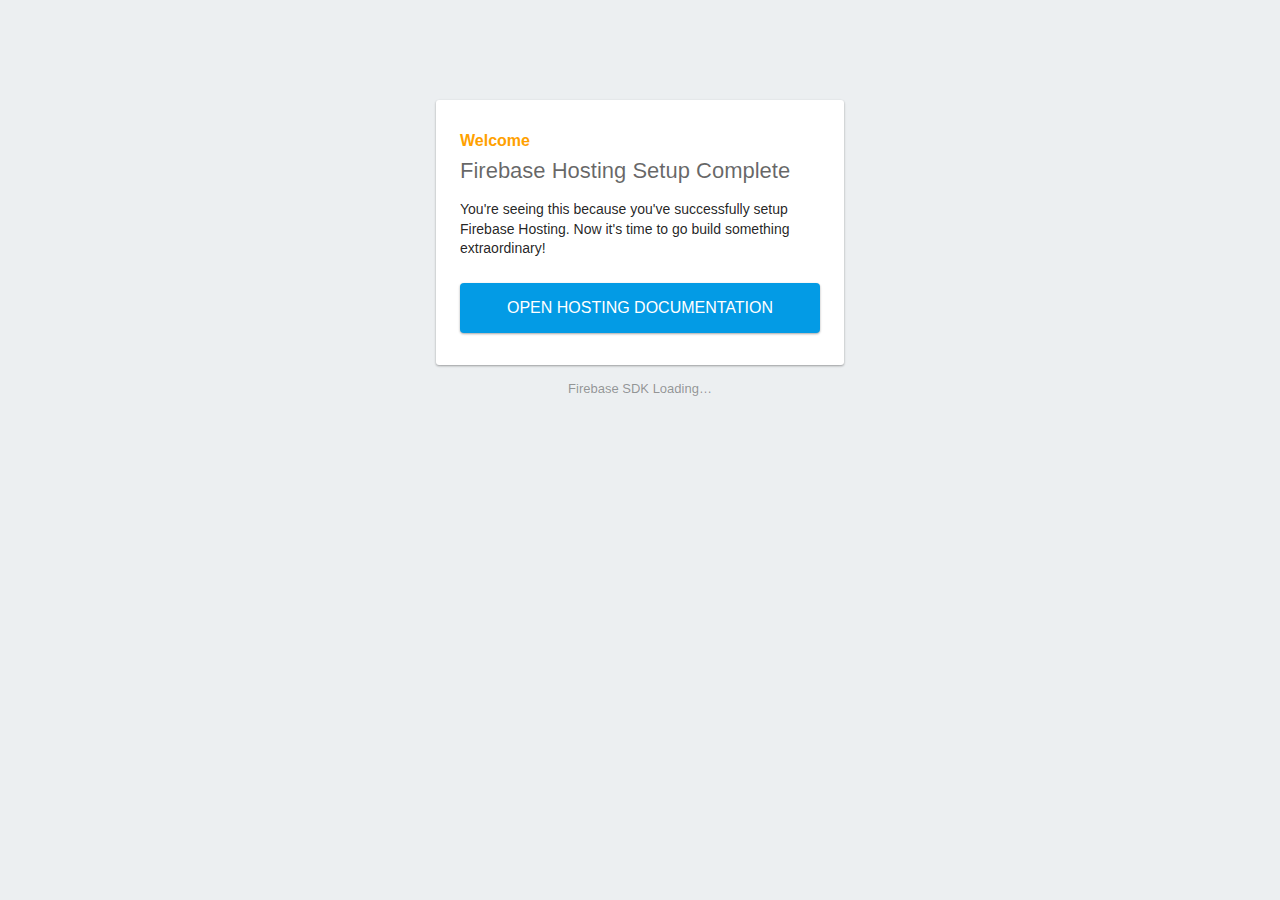
==== public/index.html @ d8e9c742 "Creation of the "Site in construction"" ====
<!DOCTYPE html>
<html>
  <head>
    <meta charset="utf-8">
    <meta name="viewport" content="width=device-width, initial-scale=1">
    <title>Welcome to Firebase Hosting</title>

    <!-- update the version number as needed -->
    <script defer src="/__/firebase/9.6.4/firebase-app-compat.js"></script>
    <!-- include only the Firebase features as you need -->
    <script defer src="/__/firebase/9.6.4/firebase-auth-compat.js"></script>
    <script defer src="/__/firebase/9.6.4/firebase-database-compat.js"></script>
    <script defer src="/__/firebase/9.6.4/firebase-firestore-compat.js"></script>
    <script defer src="/__/firebase/9.6.4/firebase-functions-compat.js"></script>
    <script defer src="/__/firebase/9.6.4/firebase-messaging-compat.js"></script>
    <script defer src="/__/firebase/9.6.4/firebase-storage-compat.js"></script>
    <script defer src="/__/firebase/9.6.4/firebase-analytics-compat.js"></script>
    <script defer src="/__/firebase/9.6.4/firebase-remote-config-compat.js"></script>
    <script defer src="/__/firebase/9.6.4/firebase-performance-compat.js"></script>
    <!-- 
      initialize the SDK after all desired features are loaded, set useEmulator to false
      to avoid connecting the SDK to running emulators.
    -->
    <script defer src="/__/firebase/init.js?useEmulator=true"></script>

    <style media="screen">
      body { background: #ECEFF1; color: rgba(0,0,0,0.87); font-family: Roboto, Helvetica, Arial, sans-serif; margin: 0; padding: 0; }
      #message { background: white; max-width: 360px; margin: 100px auto 16px; padding: 32px 24px; border-radius: 3px; }
      #message h2 { color: #ffa100; font-weight: bold; font-size: 16px; margin: 0 0 8px; }
      #message h1 { font-size: 22px; font-weight: 300; color: rgba(0,0,0,0.6); margin: 0 0 16px;}
      #message p { line-height: 140%; margin: 16px 0 24px; font-size: 14px; }
      #message a { display: block; text-align: center; background: #039be5; text-transform: uppercase; text-decoration: none; color: white; padding: 16px; border-radius: 4px; }
      #message, #message a { box-shadow: 0 1px 3px rgba(0,0,0,0.12), 0 1px 2px rgba(0,0,0,0.24); }
      #load { color: rgba(0,0,0,0.4); text-align: center; font-size: 13px; }
      @media (max-width: 600px) {
        body, #message { margin-top: 0; background: white; box-shadow: none; }
        body { border-top: 16px solid #ffa100; }
      }
    </style>
  </head>
  <body>
    <div id="message">
      <h2>Welcome</h2>
      <h1>Firebase Hosting Setup Complete</h1>
      <p>You're seeing this because you've successfully setup Firebase Hosting. Now it's time to go build something extraordinary!</p>
      <a target="_blank" href="https://firebase.google.com/docs/hosting/">Open Hosting Documentation</a>
    </div>
    <p id="load">Firebase SDK Loading&hellip;</p>

    <script>
      document.addEventListener('DOMContentLoaded', function() {
        const loadEl = document.querySelector('#load');
        // // 🔥🔥🔥🔥🔥🔥🔥🔥🔥🔥🔥🔥🔥🔥🔥🔥🔥🔥🔥🔥🔥🔥🔥🔥🔥🔥🔥🔥🔥🔥🔥
        // // The Firebase SDK is initialized and available here!
        //
        // firebase.auth().onAuthStateChanged(user => { });
        // firebase.database().ref('/path/to/ref').on('value', snapshot => { });
        // firebase.firestore().doc('/foo/bar').get().then(() => { });
        // firebase.functions().httpsCallable('yourFunction')().then(() => { });
        // firebase.messaging().requestPermission().then(() => { });
        // firebase.storage().ref('/path/to/ref').getDownloadURL().then(() => { });
        // firebase.analytics(); // call to activate
        // firebase.analytics().logEvent('tutorial_completed');
        // firebase.performance(); // call to activate
        //
        // // 🔥🔥🔥🔥🔥🔥🔥🔥🔥🔥🔥🔥🔥🔥🔥🔥🔥🔥🔥🔥🔥🔥🔥🔥🔥🔥🔥🔥🔥🔥🔥

        try {
          let app = firebase.app();
          let features = [
            'auth', 
            'database', 
            'firestore',
            'functions',
            'messaging', 
            'storage', 
            'analytics', 
            'remoteConfig',
            'performance',
          ].filter(feature => typeof app[feature] === 'function');
          loadEl.textContent = `Firebase SDK loaded with ${features.join(', ')}`;
        } catch (e: any) {
          console.error(e);
          loadEl.textContent = 'Error loading the Firebase SDK, check the console.';
        }
      });
    </script>
  </body>
</html>
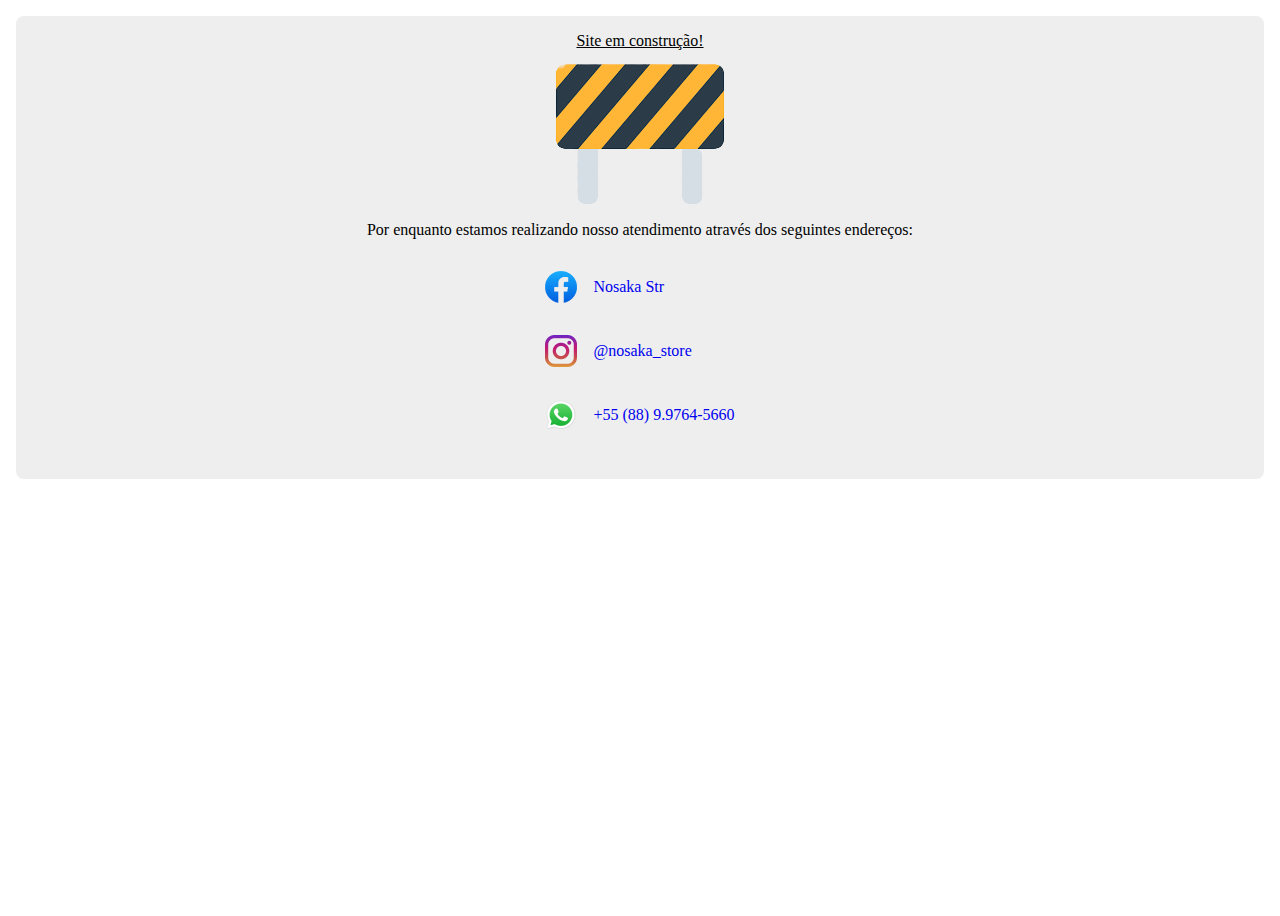
==== commit c17d0062: "Change of directory" ====
--- a/public/index.html
+++ b/public/index.html
@@ -1,89 +1,27 @@
 <!DOCTYPE html>
-<html>
-  <head>
-    <meta charset="utf-8">
-    <meta name="viewport" content="width=device-width, initial-scale=1">
-    <title>Welcome to Firebase Hosting</title>
+<html lang="en">
+<!-- #292a2e #f9ce30 -->
 
-    <!-- update the version number as needed -->
-    <script defer src="/__/firebase/9.6.4/firebase-app-compat.js"></script>
-    <!-- include only the Firebase features as you need -->
-    <script defer src="/__/firebase/9.6.4/firebase-auth-compat.js"></script>
-    <script defer src="/__/firebase/9.6.4/firebase-database-compat.js"></script>
-    <script defer src="/__/firebase/9.6.4/firebase-firestore-compat.js"></script>
-    <script defer src="/__/firebase/9.6.4/firebase-functions-compat.js"></script>
-    <script defer src="/__/firebase/9.6.4/firebase-messaging-compat.js"></script>
-    <script defer src="/__/firebase/9.6.4/firebase-storage-compat.js"></script>
-    <script defer src="/__/firebase/9.6.4/firebase-analytics-compat.js"></script>
-    <script defer src="/__/firebase/9.6.4/firebase-remote-config-compat.js"></script>
-    <script defer src="/__/firebase/9.6.4/firebase-performance-compat.js"></script>
-    <!-- 
-      initialize the SDK after all desired features are loaded, set useEmulator to false
-      to avoid connecting the SDK to running emulators.
-    -->
-    <script defer src="/__/firebase/init.js?useEmulator=true"></script>
+<head>
+    <meta charset="UTF-8">
+    <meta http-equiv="X-UA-Compatible" content="IE=edge">
+    <meta name="viewport" content="width=device-width, initial-scale=1.0">
+    <link rel="stylesheet" href="./css/style.css">
+    <title>Nosaka Store(em construção)</title>
+</head>
 
-    <style media="screen">
-      body { background: #ECEFF1; color: rgba(0,0,0,0.87); font-family: Roboto, Helvetica, Arial, sans-serif; margin: 0; padding: 0; }
-      #message { background: white; max-width: 360px; margin: 100px auto 16px; padding: 32px 24px; border-radius: 3px; }
-      #message h2 { color: #ffa100; font-weight: bold; font-size: 16px; margin: 0 0 8px; }
-      #message h1 { font-size: 22px; font-weight: 300; color: rgba(0,0,0,0.6); margin: 0 0 16px;}
-      #message p { line-height: 140%; margin: 16px 0 24px; font-size: 14px; }
-      #message a { display: block; text-align: center; background: #039be5; text-transform: uppercase; text-decoration: none; color: white; padding: 16px; border-radius: 4px; }
-      #message, #message a { box-shadow: 0 1px 3px rgba(0,0,0,0.12), 0 1px 2px rgba(0,0,0,0.24); }
-      #load { color: rgba(0,0,0,0.4); text-align: center; font-size: 13px; }
-      @media (max-width: 600px) {
-        body, #message { margin-top: 0; background: white; box-shadow: none; }
-        body { border-top: 16px solid #ffa100; }
-      }
-    </style>
-  </head>
-  <body>
-    <div id="message">
-      <h2>Welcome</h2>
-      <h1>Firebase Hosting Setup Complete</h1>
-      <p>You're seeing this because you've successfully setup Firebase Hosting. Now it's time to go build something extraordinary!</p>
-      <a target="_blank" href="https://firebase.google.com/docs/hosting/">Open Hosting Documentation</a>
+<body>
+    <div class="container">
+        <span style="text-decoration: underline;"> Site em construção!</span>
+        <img src="./assets/dont pass.png" alt="">
+        <span>Por enquanto estamos realizando nosso atendimento através dos seguintes endereços: </span>
+
+        <span class="contacts">
+            <a href="https://www.facebook.com/profile.php?id=100077527835831" target="_blank"><img src="assets/icons/facebook.png" alt="facebook"> Nosaka Str </a>
+            <a href="https://www.instagram.com/nosaka_store/" target="_blank"> <img src="assets/icons/instagram.png" alt="instagram">@nosaka_store</a>
+            <a href="https://api.whatsapp.com/send?phone=55 88 9 9764 5660" target="_blank"><img src="./assets/icons/whatsapp.png" alt="whatsapp"> +55 (88) 9.9764-5660 </a>
+        </span>
     </div>
-    <p id="load">Firebase SDK Loading&hellip;</p>
+</body>
 
-    <script>
-      document.addEventListener('DOMContentLoaded', function() {
-        const loadEl = document.querySelector('#load');
-        // // 🔥🔥🔥🔥🔥🔥🔥🔥🔥🔥🔥🔥🔥🔥🔥🔥🔥🔥🔥🔥🔥🔥🔥🔥🔥🔥🔥🔥🔥🔥🔥
-        // // The Firebase SDK is initialized and available here!
-        //
-        // firebase.auth().onAuthStateChanged(user => { });
-        // firebase.database().ref('/path/to/ref').on('value', snapshot => { });
-        // firebase.firestore().doc('/foo/bar').get().then(() => { });
-        // firebase.functions().httpsCallable('yourFunction')().then(() => { });
-        // firebase.messaging().requestPermission().then(() => { });
-        // firebase.storage().ref('/path/to/ref').getDownloadURL().then(() => { });
-        // firebase.analytics(); // call to activate
-        // firebase.analytics().logEvent('tutorial_completed');
-        // firebase.performance(); // call to activate
-        //
-        // // 🔥🔥🔥🔥🔥🔥🔥🔥🔥🔥🔥🔥🔥🔥🔥🔥🔥🔥🔥🔥🔥🔥🔥🔥🔥🔥🔥🔥🔥🔥🔥
-
-        try {
-          let app = firebase.app();
-          let features = [
-            'auth', 
-            'database', 
-            'firestore',
-            'functions',
-            'messaging', 
-            'storage', 
-            'analytics', 
-            'remoteConfig',
-            'performance',
-          ].filter(feature => typeof app[feature] === 'function');
-          loadEl.textContent = `Firebase SDK loaded with ${features.join(', ')}`;
-        } catch (e: any) {
-          console.error(e);
-          loadEl.textContent = 'Error loading the Firebase SDK, check the console.';
-        }
-      });
-    </script>
-  </body>
-</html>
+</html>--- a/public/css/style.css
+++ b/public/css/style.css
@@ -0,0 +1,59 @@
+*{
+    padding: 0;
+    margin: 0;
+    box-sizing: border-box;
+}
+
+html, body{
+    height: 100%;
+}
+
+body{
+    /* background-color: #292a2e; */
+    background-color: #fff;
+    font-family: Georgia, 'Times New Roman', Times, serif;
+}
+
+.container{
+    background-color: #eee;
+
+    margin: auto;
+    display: flex;
+    flex-direction: column;
+    margin: 1rem;
+    padding: 1rem;
+
+    align-items: center;
+    border-radius: .5rem;
+}
+
+.contacts{
+    display: flex;
+    flex-direction: column;
+    justify-content: center;
+    padding: 1rem;
+}
+
+.contacts a{
+    display: flex;
+    align-items: center;
+    gap: 1rem;
+    padding: 1rem;
+
+    text-decoration: none;
+}
+
+.contacts a:hover{
+    background-color: #fff;
+    border-radius: .5rem;
+
+    transform: scale(1.05);
+    -o-transform: scale(1.05);
+    -ms-transform: scale(1.05);
+    -moz-transform: scale(1.05);
+    -webkit-transform: scale(1.05);
+}
+
+.contacts img{
+    width: 2rem;
+}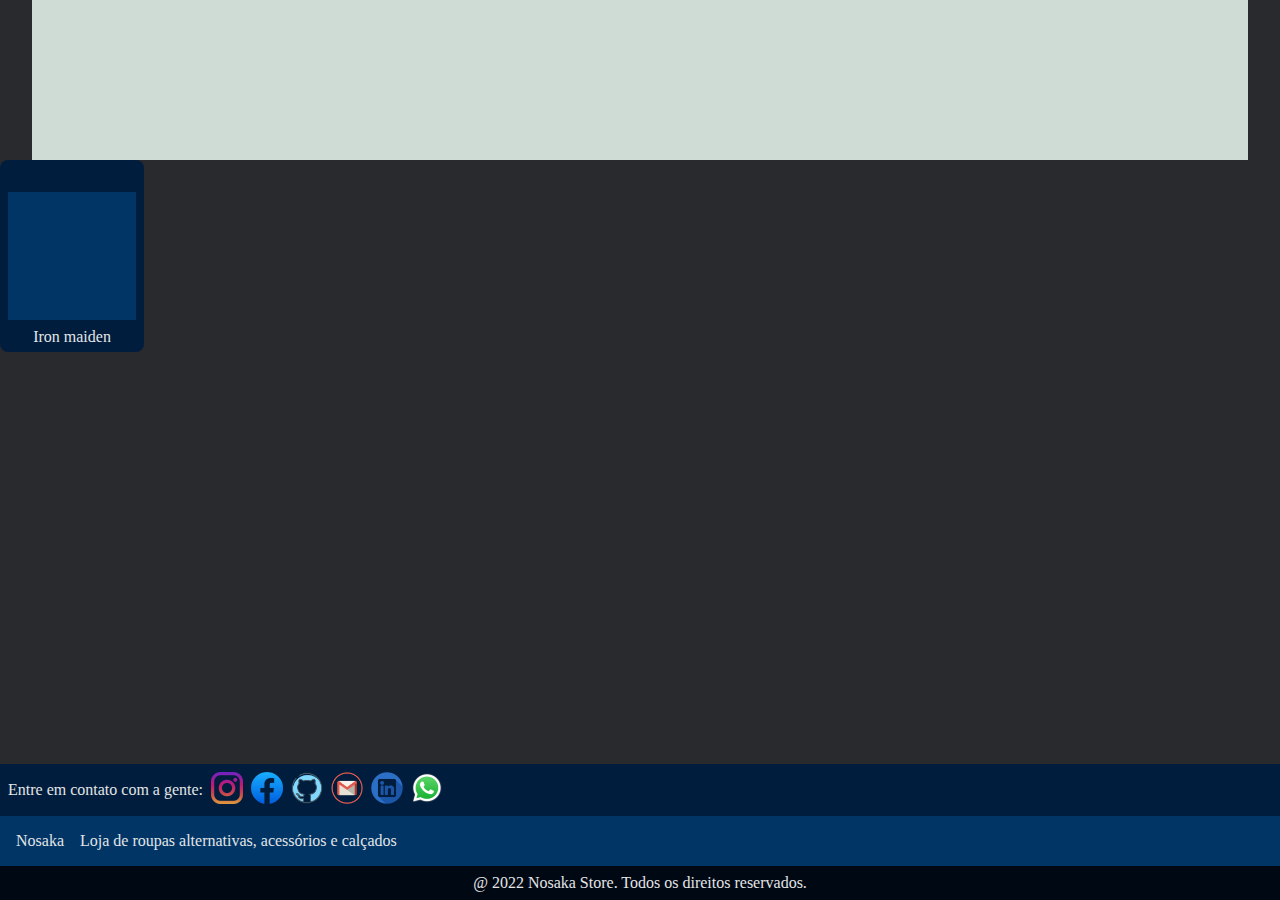
==== commit 6435de7a: "Footer links is already. Product card id animations made" ====
--- a/public/index.html
+++ b/public/index.html
@@ -1,27 +1,76 @@
 <!DOCTYPE html>
 <html lang="en">
-<!-- #292a2e #f9ce30 -->
+<!-- 
+000814
+001d3d
+003566
+ffc300
+ffd60a
+
+d6d6d6
+ffee32
+ffd100
+202020
+333533
+     -->
 
 <head>
     <meta charset="UTF-8">
     <meta http-equiv="X-UA-Compatible" content="IE=edge">
     <meta name="viewport" content="width=device-width, initial-scale=1.0">
+    <link rel="icon" href="./assets/icons/logo.png" type="img/png">
+    <title>Nosaka Store</title>
+
     <link rel="stylesheet" href="./css/style.css">
-    <title>Nosaka Store(em construção)</title>
 </head>
 
 <body>
+    <div class="banner"></div>
+
     <div class="container">
-        <span style="text-decoration: underline;"> Site em construção!</span>
-        <img src="./assets/dont pass.png" alt="">
-        <span>Por enquanto estamos realizando nosso atendimento através dos seguintes endereços: </span>
+        <div class="product_card_id_container">
+            <div class="product_image"></div>
 
-        <span class="contacts">
-            <a href="https://www.facebook.com/profile.php?id=100077527835831" target="_blank"><img src="assets/icons/facebook.png" alt="facebook"> Nosaka Str </a>
-            <a href="https://www.instagram.com/nosaka_store/" target="_blank"> <img src="assets/icons/instagram.png" alt="instagram">@nosaka_store</a>
-            <a href="https://api.whatsapp.com/send?phone=55 88 9 9764 5660" target="_blank"><img src="./assets/icons/whatsapp.png" alt="whatsapp"> +55 (88) 9.9764-5660 </a>
-        </span>
+            <img class="add_to_cart_image" src="./assets/icons/add to cart.png" alt="add to cart"
+                title="adicionar ao carrinho">
+
+            <div class="description">
+                <span class="name">Iron maiden</span>
+                <span class="price">30R$</span>
+                <span class="size"> M G</span>
+                <span class="buy_button">Comprar</span>
+                <span class=""></span>
+            </div>
+        </div>
+
     </div>
+
+    <footer>
+        <div class="top">Entre em contato com a gente:
+            <a target="_blank" href="https://www.instagram.com/nosaka_store/"><img class="contact_icon"
+                    src="./assets/icons/instagram.png" alt="instagram"></a>
+            <a target="_blank" href="https://www.facebook.com/profile.php?id=100077527835831"><img class="contact_icon"
+                    src="./assets/icons/facebook.png" alt="facebook"></a>
+            <a target="_blank" href="https://github.com/SamuelValmir"><img class="contact_icon"
+                    src="./assets/icons/github.png" alt="github"></a>
+            <a target="_blank" href="mailto:nosakastoresupport@gmail.com"><img class="contact_icon"
+                    src="./assets/icons/gmail.png" alt="gmail"></a>
+            <a target="_blank" href="https://www.linkedin.com/in/samuel-valmir-8a92bb218/"><img class="contact_icon"
+                    src="./assets/icons/linkedin.png" alt="linkedin"></a>
+            <a target="_blank" href="https://api.whatsapp.com/send?phone=55%2088%209%209764%205660"><img
+                    class="contact_icon" src="./assets/icons/whatsapp.png" alt="whatsapp"></a>
+        </div>
+
+        <div class="container">
+            <div>Nosaka</div>
+            <div>Loja de roupas alternativas, acessórios e calçados</div>
+            <div></div>
+        </div>
+
+        <div class="copyright">
+            @ 2022 Nosaka Store. Todos os direitos reservados.
+        </div>
+    </footer>
 </body>
 
 </html>--- a/public/css/style.css
+++ b/public/css/style.css
@@ -9,51 +9,166 @@
 }
 
 body{
-    /* background-color: #292a2e; */
-    background-color: #fff;
+    background-color: #292a2e;
+    color: #e3e5e7;
+
     font-family: Georgia, 'Times New Roman', Times, serif;
 }
 
-.container{
-    background-color: #eee;
+.banner{
+    /* background-color: black; */
+    /* background-color: #e8eddf; */
+    background-color: #cfdbd5;
 
+    width: 95vw;
+    height: 10rem;
     margin: auto;
+}
+
+
+.container .product_card_id_container{
+    background-color: #001d3d;
+
+    width: 9rem;
+    height: 12rem;
     display: flex;
     flex-direction: column;
-    margin: 1rem;
-    padding: 1rem;
+    place-items: center;
+    position: absolute;
+    text-align: center;
 
-    align-items: center;
     border-radius: .5rem;
+    transition: height .5s;
 }
 
-.contacts{
+.container .product_card_id_container:hover{
+    height: 14rem;
+}
+
+.container .product_card_id_container .add_to_cart_image{
+    width: 2.5rem;
+    position: absolute;
+    top: 0;
+    right: .5rem;
+    filter: invert();
+
+    opacity: 0;
+    visibility: hidden;
+    transition: .5s;
+}
+.container .product_card_id_container:hover .add_to_cart_image{
+    opacity: 1;
+    visibility: visible;
+}
+
+.container .product_card_id_container:hover .product_image{
+
+    top: .5rem;
+
+    transform: translateY(0%);
+    -o-transform: translateY(0%);
+    -ms-transform: translateY(0%);
+    -moz-transform: translateY(0%);
+    -webkit-transform: translateY(0%);
+}
+
+.container .product_card_id_container:hover .description{
+    height: 5.5rem;
+}
+
+.container .product_card_id_container:hover
+.description .price{
+    opacity: 1;
+    visibility: visible;
+    transition-delay: 0.3s;
+}
+
+.container .product_card_id_container:hover
+.description .size{
+    opacity: 1;
+    visibility: visible;
+    transition-delay: 0.4s;
+}
+
+.container .product_card_id_container:hover
+.description .buy_button{
+    opacity: 1;
+    visibility: visible;
+    transition-delay: 0.5s;
+}
+
+.container .product_card_id_container .product_image{
+    background-color: #003566;
+    width: 8rem;
+    height: 8rem;
+
+    position: relative;
+    top: 50%;
+    bottom: 50%;
+
+    transition: top .5s, transform .5s;
+    transform: translateY(-50%);
+    -o-transform: translateY(-50%);
+    -ms-transform: translateY(-50%);
+    -moz-transform: translateY(-50%);
+    -webkit-transform: translateY(-50%);
+}
+
+.container .product_card_id_container .description{
+    height: 1.5rem;
     display: flex;
     flex-direction: column;
-    justify-content: center;
-    padding: 1rem;
+    position: absolute;
+    bottom: 0;
+    
+    transition: .8s ease;
 }
 
-.contacts a{
-    display: flex;
-    align-items: center;
-    gap: 1rem;
-    padding: 1rem;
 
-    text-decoration: none;
+.container .product_card_id_container .description .price,
+.container .product_card_id_container .description .size,
+.container .product_card_id_container .description .buy_button{
+    opacity: 1;
+    
+    opacity: 0;
+    visibility: hidden;
 }
 
-.contacts a:hover{
-    background-color: #fff;
-    border-radius: .5rem;
-
-    transform: scale(1.05);
-    -o-transform: scale(1.05);
-    -ms-transform: scale(1.05);
-    -moz-transform: scale(1.05);
-    -webkit-transform: scale(1.05);
+.container .product_card_id_container .buy_button{
+    background-color: #f9ce30;
+    color: #292a2e;
+    padding: .2rem .4rem;
+    border-radius: .2rem;
 }
 
-.contacts img{
-    width: 2rem;
+footer{
+    background-color: #000814;
+
+    width: 100vw;
+    position: absolute;
+    bottom: 0;
+}
+
+
+footer div{
+    display: flex;
+    place-items: center;
+    padding: .5rem;
+}
+
+footer .top{
+    background-color: #001d3d;
+}
+
+footer .container{
+    background-color: #003566;
+    
+}
+footer .contact_icon{
+    width: 2.5rem;
+    padding-left: .5rem;
+}
+
+footer .copyright{
+    justify-content: center;
 }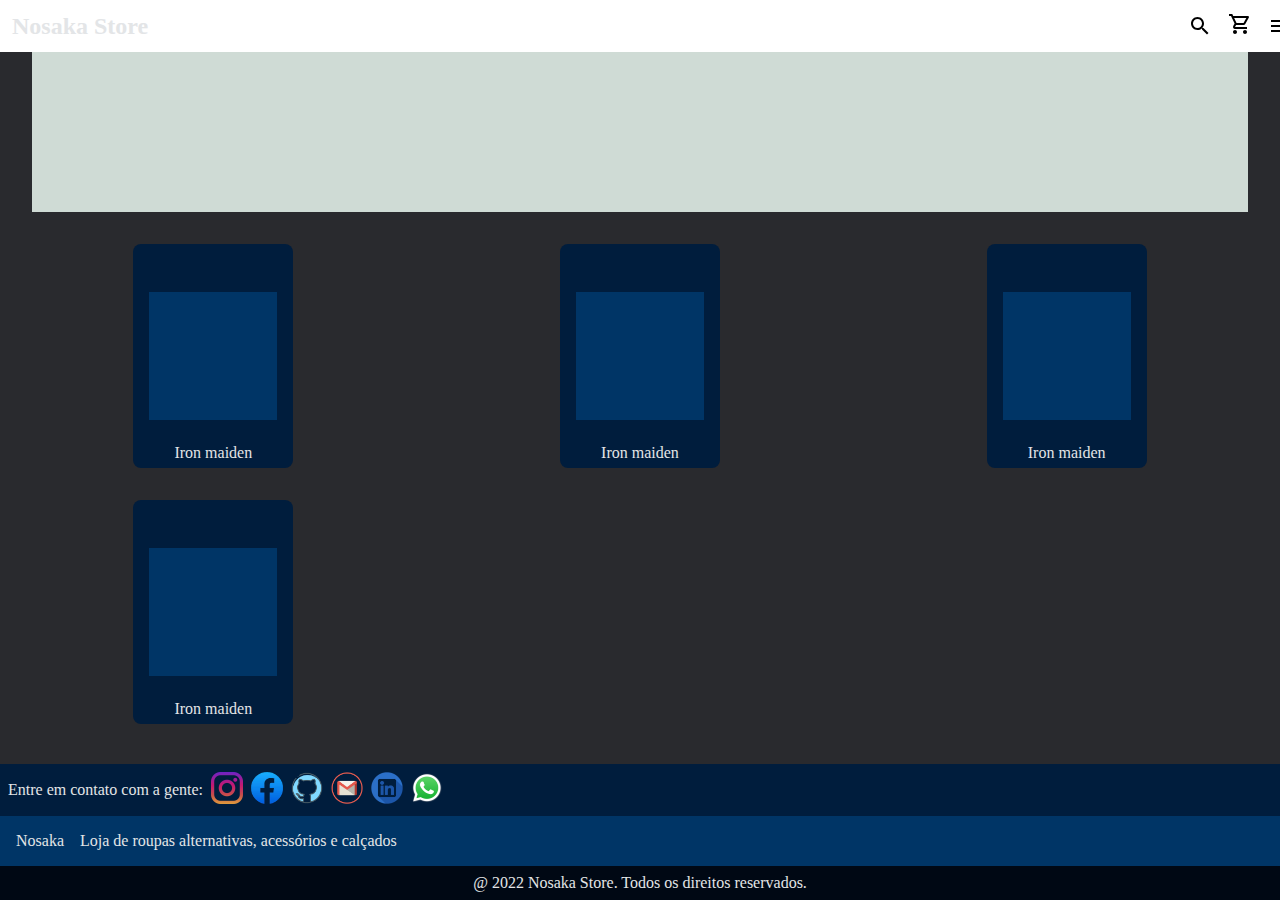
==== commit 51445ee2: "Toolbar/header html made. The product are in a grid" ====
--- a/public/index.html
+++ b/public/index.html
@@ -25,25 +25,84 @@
 </head>
 
 <body>
-    <div class="banner"></div>
-
-    <div class="container">
-        <div class="product_card_id_container">
-            <div class="product_image"></div>
-
-            <img class="add_to_cart_image" src="./assets/icons/add to cart.png" alt="add to cart"
-                title="adicionar ao carrinho">
-
-            <div class="description">
-                <span class="name">Iron maiden</span>
-                <span class="price">30R$</span>
-                <span class="size"> M G</span>
-                <span class="buy_button">Comprar</span>
-                <span class=""></span>
+    <header>
+        <div class="header-container">
+            <div class="header-logo"><h2>Nosaka Store</h2></div>
+            <div class="header-right">
+                <img class="header-search icon-svg" src="./assets/icons/search_black.svg" alt="search">
+                <a href="#<!-- /shopcart/list.html-->"><img class="header-shop icon-svg" src="assets/icons/shopping_cart_black_outlined.svg" alt="shopping cart"></img></a>
+                <img class="header-more icon-svg" src="./assets/icons/menu_black.svg" alt="more"></img>
+                
             </div>
         </div>
+    </header>
+    <div class=""></div>
 
-    </div>
+    <section id="content">
+        <div class="banner"></div>
+
+        <div class="container">
+            <div class="product_card_id_container">
+                <div class="product_image"></div>
+
+                <img class="add_to_cart_image" src="./assets/icons/add to cart.png" alt="add to cart"
+                    title="adicionar ao carrinho">
+
+                <div class="description">
+                    <span class="name">Iron maiden</span>
+                    <span class="price">30R$</span>
+                    <span class="size"> M G</span>
+                    <span class="buy_button">Comprar</span>
+                    <span class=""></span>
+                </div>
+            </div>
+
+            <div class="product_card_id_container">
+                <div class="product_image"></div>
+
+                <img class="add_to_cart_image" src="./assets/icons/add to cart.png" alt="add to cart"
+                    title="adicionar ao carrinho">
+
+                <div class="description">
+                    <span class="name">Iron maiden</span>
+                    <span class="price">30R$</span>
+                    <span class="size"> M G</span>
+                    <span class="buy_button">Comprar</span>
+                    <span class=""></span>
+                </div>
+            </div>
+
+            <div class="product_card_id_container">
+                <div class="product_image"></div>
+
+                <img class="add_to_cart_image" src="./assets/icons/add to cart.png" alt="add to cart"
+                    title="adicionar ao carrinho">
+
+                <div class="description">
+                    <span class="name">Iron maiden</span>
+                    <span class="price">30R$</span>
+                    <span class="size"> M G</span>
+                    <span class="buy_button">Comprar</span>
+                    <span class=""></span>
+                </div>
+            </div>
+
+            <div class="product_card_id_container">
+                <div class="product_image"></div>
+
+                <img class="add_to_cart_image" src="./assets/icons/add to cart.png" alt="add to cart"
+                    title="adicionar ao carrinho">
+
+                <div class="description">
+                    <span class="name">Iron maiden</span>
+                    <span class="price">30R$</span>
+                    <span class="size"> M G</span>
+                    <span class="buy_button">Comprar</span>
+                    <span class=""></span>
+                </div>
+            </div>
+        </div>
+    </section>
 
     <footer>
         <div class="top">Entre em contato com a gente:
@@ -61,7 +120,7 @@
                     class="contact_icon" src="./assets/icons/whatsapp.png" alt="whatsapp"></a>
         </div>
 
-        <div class="container">
+        <div class="footer-container">
             <div>Nosaka</div>
             <div>Loja de roupas alternativas, acessórios e calçados</div>
             <div></div>
--- a/public/css/style.css
+++ b/public/css/style.css
@@ -6,6 +6,8 @@
 
 html, body{
     height: 100%;
+    width: 100%;
+    overflow: hidden;
 }
 
 body{
@@ -13,6 +15,30 @@
     color: #e3e5e7;
 
     font-family: Georgia, 'Times New Roman', Times, serif;
+}
+
+header{
+    background-color: white;
+    padding: .75rem;
+    width: 100vw;
+}
+
+.header-container{
+    width: 100vw;
+    display: flex;
+    align-items: center;
+    justify-content: space-between;
+    
+}
+
+.header-logo{
+    width: 15rem;
+}
+
+.header-right{
+    width: fit-content;
+    display: flex;
+    gap: 1rem;
 }
 
 .banner{
@@ -26,23 +52,34 @@
 }
 
 
+.container{
+    display: grid;
+    position: relative;
+    padding: 2rem 0;
+    grid-template: 14rem 14rem / auto auto auto;
+    place-items: center;
+    align-items: center;
+    row-gap: 2rem;
+}
+
 .container .product_card_id_container{
     background-color: #001d3d;
 
-    width: 9rem;
-    height: 12rem;
+    width: 10rem;
+    height: 14rem;
     display: flex;
     flex-direction: column;
     place-items: center;
-    position: absolute;
+    position: relative;
     text-align: center;
+    /* margin: 1rem; */
 
     border-radius: .5rem;
     transition: height .5s;
 }
 
 .container .product_card_id_container:hover{
-    height: 14rem;
+    height: 16rem;
 }
 
 .container .product_card_id_container .add_to_cart_image{
@@ -160,7 +197,7 @@
     background-color: #001d3d;
 }
 
-footer .container{
+footer .footer-container{
     background-color: #003566;
     
 }
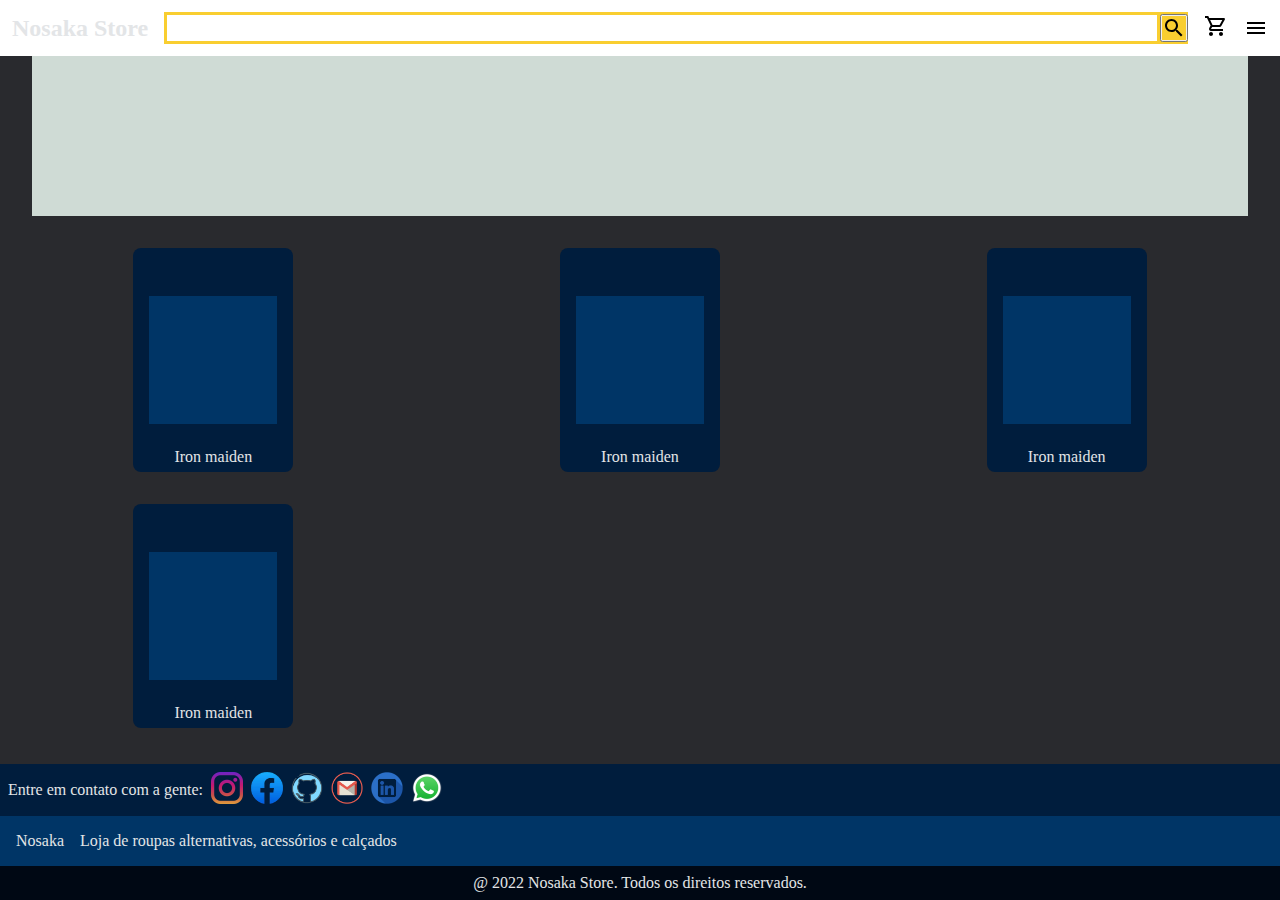
==== commit 14d2d01f: "Toolbar with its components and right size" ====
--- a/public/index.html
+++ b/public/index.html
@@ -26,13 +26,19 @@
 
 <body>
     <header>
-        <div class="header-container">
-            <div class="header-logo"><h2>Nosaka Store</h2></div>
-            <div class="header-right">
-                <img class="header-search icon-svg" src="./assets/icons/search_black.svg" alt="search">
-                <a href="#<!-- /shopcart/list.html-->"><img class="header-shop icon-svg" src="assets/icons/shopping_cart_black_outlined.svg" alt="shopping cart"></img></a>
-                <img class="header-more icon-svg" src="./assets/icons/menu_black.svg" alt="more"></img>
-                
+        <div class="header_container">
+            <div class="header_logo"><h2>Nosaka Store</h2></div>
+            <div class="header_right">
+                <form>
+                    <div class="search_key_container">
+                        <input class="search_key" type="text">
+                        <button class="header_search_container" type="submit">
+                            <img class="header_search icon_svg" src="./assets/icons/search_black.svg" alt="search">
+                        </button>
+                    </div>
+                </form>
+                <a href="#<!-- /shopcart/list.html-->"><img class="header_shop icon_svg" src="assets/icons/shopping_cart_black_outlined.svg" alt="shopping cart"></img></a>
+                <img class="header_more icon_svg" src="./assets/icons/menu_black.svg" alt="more"></img>    
             </div>
         </div>
     </header>
@@ -120,7 +126,7 @@
                     class="contact_icon" src="./assets/icons/whatsapp.png" alt="whatsapp"></a>
         </div>
 
-        <div class="footer-container">
+        <div class="footer_container">
             <div>Nosaka</div>
             <div>Loja de roupas alternativas, acessórios e calçados</div>
             <div></div>
--- a/public/css/style.css
+++ b/public/css/style.css
@@ -19,26 +19,71 @@
 
 header{
     background-color: white;
+
+    width: 100vw;
     padding: .75rem;
-    width: 100vw;
-}
-
-.header-container{
-    width: 100vw;
+    box-sizing: border-box;
+}
+
+.header_container{
+    /* width: 100%; */
     display: flex;
     align-items: center;
     justify-content: space-between;
-    
-}
-
-.header-logo{
-    width: 15rem;
-}
-
-.header-right{
-    width: fit-content;
-    display: flex;
+    /* justify-items: stretch; */
+    
+}
+
+.header_logo{
+    white-space: nowrap;
+    padding-right: 1rem;
+}
+
+.header_right{
+    width: 100%;
+    display: flex;
+    align-items: center;
     gap: 1rem;
+}
+
+form{
+    width: 100%;
+}
+
+.search_key_container{
+    background-color: #f9ce30;
+
+    width: 100%;
+    /* max-width: 27rem; */
+    display: flex;
+    position: relative;
+    justify-content: end;
+    align-items: center;
+}
+
+.search_key{
+    width: 100%;
+    height: 2rem;
+    border: #f9ce30 solid;
+    outline: none;
+}
+
+.header_search_button{
+    height: 100%;
+    position: absolute;
+    border: none;
+}
+
+.header_search_button:hover{
+    cursor: pointer;
+}  
+
+.header_search{
+    background-color: #f9ce30;
+    
+    height: 100%;
+    position: relative;
+    float: right;
 }
 
 .banner{
@@ -197,7 +242,7 @@
     background-color: #001d3d;
 }
 
-footer .footer-container{
+footer .footer_container{
     background-color: #003566;
     
 }
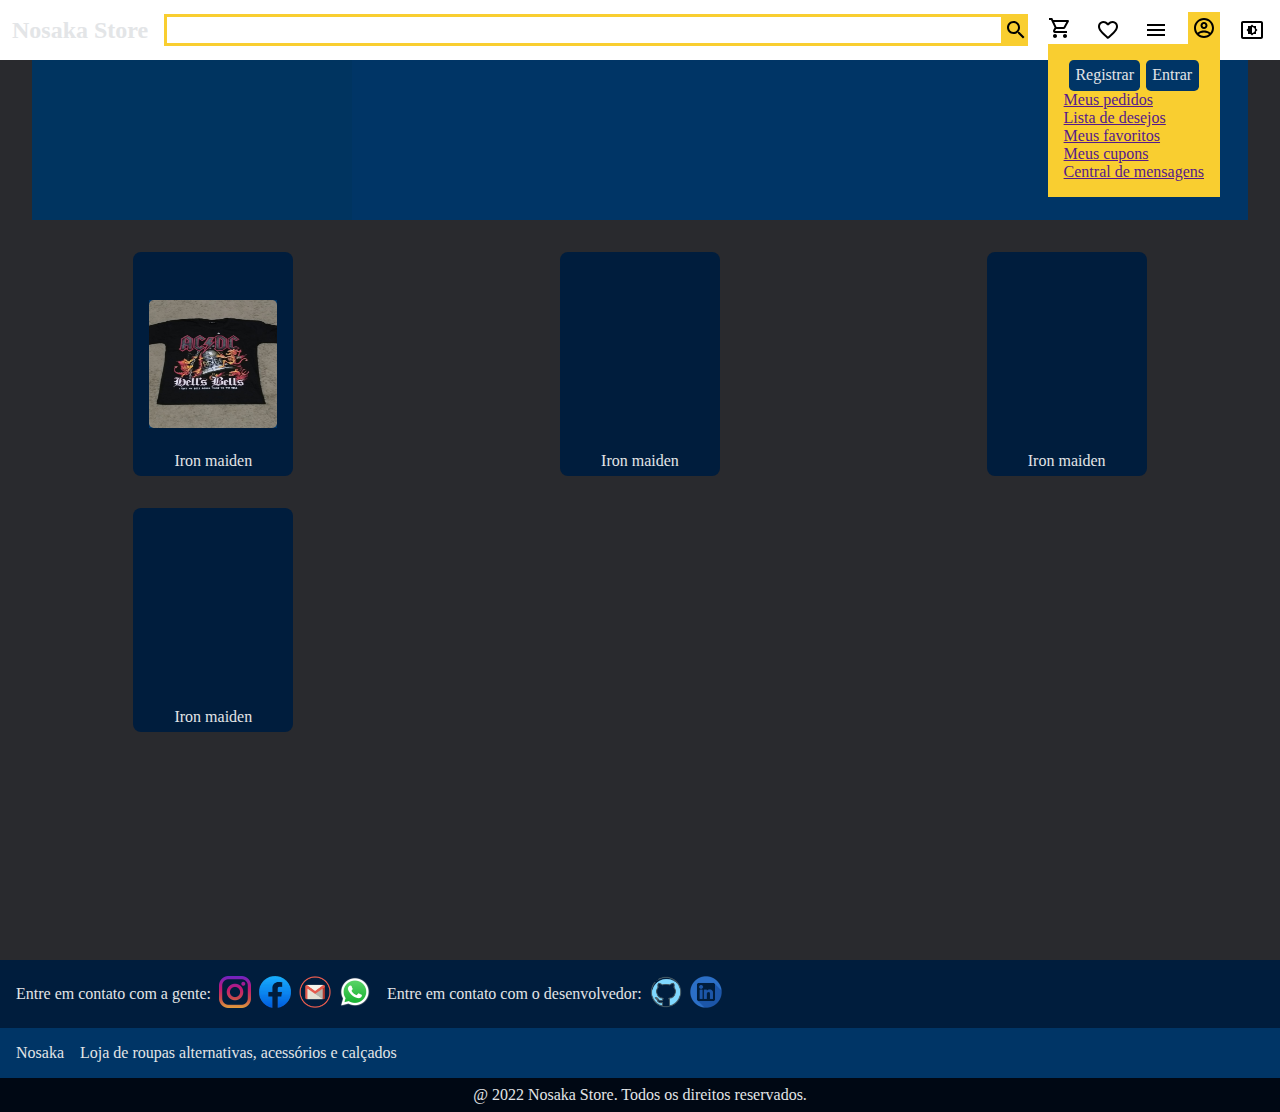
==== commit 341e93e1: "FEATURE: User account flyout; Banner video" ====
--- a/public/index.html
+++ b/public/index.html
@@ -27,29 +27,58 @@
 <body>
     <header>
         <div class="header_container">
-            <div class="header_logo"><h2>Nosaka Store</h2></div>
+            <div class="header_logo">
+                <h2>Nosaka Store</h2>
+            </div>
             <div class="header_right">
                 <form>
                     <div class="search_key_container">
+                        <!-- Allow search for price, size, etc -->
                         <input class="search_key" type="text">
-                        <button class="header_search_container" type="submit">
+                        <button class="header_search_container pointer" type="submit">
                             <img class="header_search icon_svg" src="./assets/icons/search_black.svg" alt="search">
                         </button>
                     </div>
                 </form>
-                <a href="#<!-- /shopcart/list.html-->"><img class="header_shop icon_svg" src="assets/icons/shopping_cart_black_outlined.svg" alt="shopping cart"></img></a>
-                <img class="header_more icon_svg" src="./assets/icons/menu_black.svg" alt="more"></img>    
+                <a class=" header_right_item pointer" href="# <!-- /shopcart/list.html-->"><img
+                        class="header_shop icon_svg" src="assets/icons/shopping_cart_black_outlined.svg"
+                        alt="shopping cart"></img></a>
+                <img class=" header_right_item pointer" src="./assets/icons/favorite_border_black.svg" alt="favorites">
+                <img class="header_more icon_svg header_right_item pointer" src="./assets/icons/menu_black.svg"
+                    alt="more"></img>
+                <div class="user_account_container header_right_item">
+                    <img class="pointer" src="./assets/icons/account_circle_black.svg" alt="account">
+                    <div class="user_account_flyout">
+                        <div class="user_account_top">
+                            <div class="user_account_login button">Registrar</div>
+                            <div class="user_account_signin button">Entrar</div>
+                        </div>
+
+                        <ul class="user_account_menu">
+                            <li><a href="">Meus pedidos</a></li>
+                            <li><a href="">Lista de desejos</a></li>
+                            <li><a href="">Meus favoritos</a></li>
+                            <li><a href="">Meus cupons</a></li>
+                            <li><a href="">Central de mensagens</a></li>
+                        </ul>
+
+                    </div>
+                </div>
+                <img class="color header_right_item" src="assets/icons/settings_brightness_black.svg"
+                    alt="brightness settings"></img>
             </div>
         </div>
     </header>
     <div class=""></div>
 
     <section id="content">
-        <div class="banner"></div>
+        <div class="banner_container">
+            <video class="banner_video" autoplay src="./assets/media/VIDEO BANNER 2 SEGUNDOS.mp4"></video>
+        </div>
 
         <div class="container">
             <div class="product_card_id_container">
-                <div class="product_image"></div>
+                <div class="product_image_container"> <img src="./assets/products/blusa ACDC frente.jfif" alt=""></div>
 
                 <img class="add_to_cart_image" src="./assets/icons/add to cart.png" alt="add to cart"
                     title="adicionar ao carrinho">
@@ -57,7 +86,7 @@
                 <div class="description">
                     <span class="name">Iron maiden</span>
                     <span class="price">30R$</span>
-                    <span class="size"> M G</span>
+                    <span class="size">M G</span>
                     <span class="buy_button">Comprar</span>
                     <span class=""></span>
                 </div>
@@ -111,19 +140,24 @@
     </section>
 
     <footer>
-        <div class="top">Entre em contato com a gente:
-            <a target="_blank" href="https://www.instagram.com/nosaka_store/"><img class="contact_icon"
-                    src="./assets/icons/instagram.png" alt="instagram"></a>
-            <a target="_blank" href="https://www.facebook.com/profile.php?id=100077527835831"><img class="contact_icon"
-                    src="./assets/icons/facebook.png" alt="facebook"></a>
-            <a target="_blank" href="https://github.com/SamuelValmir"><img class="contact_icon"
-                    src="./assets/icons/github.png" alt="github"></a>
-            <a target="_blank" href="mailto:nosakastoresupport@gmail.com"><img class="contact_icon"
-                    src="./assets/icons/gmail.png" alt="gmail"></a>
-            <a target="_blank" href="https://www.linkedin.com/in/samuel-valmir-8a92bb218/"><img class="contact_icon"
-                    src="./assets/icons/linkedin.png" alt="linkedin"></a>
-            <a target="_blank" href="https://api.whatsapp.com/send?phone=55%2088%209%209764%205660"><img
-                    class="contact_icon" src="./assets/icons/whatsapp.png" alt="whatsapp"></a>
+        <div class="top">
+            <div class="enterprice_contants"> Entre em contato com a gente:
+                <a target="_blank" href="https://www.instagram.com/nosaka_store/"><img class="contact_icon"
+                        src="./assets/icons/instagram.png" alt="instagram"></a>
+                <a target="_blank" href="https://www.facebook.com/profile.php?id=100077527835831"><img
+                        class="contact_icon" src="./assets/icons/facebook.png" alt="facebook"></a>
+                <a target="_blank" href="mailto:nosakastoresupport@gmail.com"><img class="contact_icon"
+                        src="./assets/icons/gmail.png" alt="gmail"></a>
+                <a target="_blank" href="https://api.whatsapp.com/send?phone=55%2088%209%209764%205660"><img
+                        class="contact_icon" src="./assets/icons/whatsapp.png" alt="whatsapp"></a>
+            </div>
+
+            <div class="programmer_contants"> Entre em contato com o desenvolvedor:
+                <a target="_blank" href="https://github.com/SamuelValmir"><img class="contact_icon"
+                        src="./assets/icons/github.png" alt="github"></a>
+                <a target="_blank" href="https://www.linkedin.com/in/samuel-valmir-8a92bb218/"><img class="contact_icon"
+                        src="./assets/icons/linkedin.png" alt="linkedin"></a>
+            </div>
         </div>
 
         <div class="footer_container">
--- a/public/css/style.css
+++ b/public/css/style.css
@@ -7,20 +7,23 @@
 html, body{
     height: 100%;
     width: 100%;
-    overflow: hidden;
 }
 
 body{
     background-color: #292a2e;
     color: #e3e5e7;
+    display: flex;
+    flex-direction: column;
 
     font-family: Georgia, 'Times New Roman', Times, serif;
 }
+
+/*********** HEADER (START) ***********/
 
 header{
     background-color: white;
 
-    width: 100vw;
+    width: 100%;
     padding: .75rem;
     box-sizing: border-box;
 }
@@ -68,6 +71,13 @@
     outline: none;
 }
 
+.header_search_container{
+    outline: none;
+    text-decoration: none;
+    appearance: none;
+    border-style: none;
+}
+
 .header_search_button{
     height: 100%;
     position: absolute;
@@ -86,16 +96,67 @@
     float: right;
 }
 
-.banner{
+.header_right_item{
+    padding: .25rem;
+}
+
+.user_account_container{
+    background-color: #f9ce30;
+    position: relative;
+}
+
+.user_account_flyout{
+    background-color: #f9ce30;
+
+    width: fit-content;
+    position: absolute;
+    right: 0;
+    padding: 1rem;
+    white-space: nowrap;
+}
+
+.user_account_top{
+    display: flex;
+    width: 100%;
+    justify-content: space-evenly;
+}
+
+.user_account_login{
+    background-color: #003566;
+}
+
+.user_account_signin{
+    background-color: #003566;
+}
+
+.user_account_menu{
+    list-style: none;
+}
+
+/*********** HEADER (END) ***********/
+
+.banner_container{
     /* background-color: black; */
     /* background-color: #e8eddf; */
-    background-color: #cfdbd5;
+    background-color: #003566;
 
     width: 95vw;
     height: 10rem;
     margin: auto;
-}
-
+    display: flex;
+    justify-content: start;
+}
+
+.banner_video{
+    width: fit-content;
+    height: 100%;
+}
+
+section{
+    min-height: 100%;
+    flex: 1 0 auto;
+    /* shorthand for flex-grow: 1, flex-shrink: 0, flex-basis: auto */
+}
 
 .container{
     display: grid;
@@ -109,7 +170,7 @@
 
 .container .product_card_id_container{
     background-color: #001d3d;
-
+    
     width: 10rem;
     height: 14rem;
     display: flex;
@@ -118,9 +179,16 @@
     position: relative;
     text-align: center;
     /* margin: 1rem; */
-
+    
     border-radius: .5rem;
     transition: height .5s;
+}
+
+.container .product_image_container img{
+    width: 100%;
+    height: 100%;
+
+    border-radius: .3rem;
 }
 
 .container .product_card_id_container:hover{
@@ -143,7 +211,7 @@
     visibility: visible;
 }
 
-.container .product_card_id_container:hover .product_image{
+.container .product_card_id_container:hover .product_image_container{
 
     top: .5rem;
 
@@ -179,7 +247,7 @@
     transition-delay: 0.5s;
 }
 
-.container .product_card_id_container .product_image{
+.container .product_card_id_container .product_image_container{
     background-color: #003566;
     width: 8rem;
     height: 8rem;
@@ -223,12 +291,18 @@
     border-radius: .2rem;
 }
 
+.container .product_card_id_container .buy_button:hover{
+    cursor: pointer;
+}
+
 footer{
     background-color: #000814;
 
-    width: 100vw;
-    position: absolute;
+    width: 100%;
+    /* position: absolute;
     bottom: 0;
+    left: 0; */
+    flex-shrink: 0;
 }
 
 
@@ -253,4 +327,19 @@
 
 footer .copyright{
     justify-content: center;
+}
+
+/*********** GENERAL CLASS ***********/
+
+.pointer:hover{
+    cursor: pointer;
+}
+
+.button{
+    padding: .4rem;
+    border-radius: .3rem;
+}
+
+.button:hover{
+    cursor: pointer;
 }